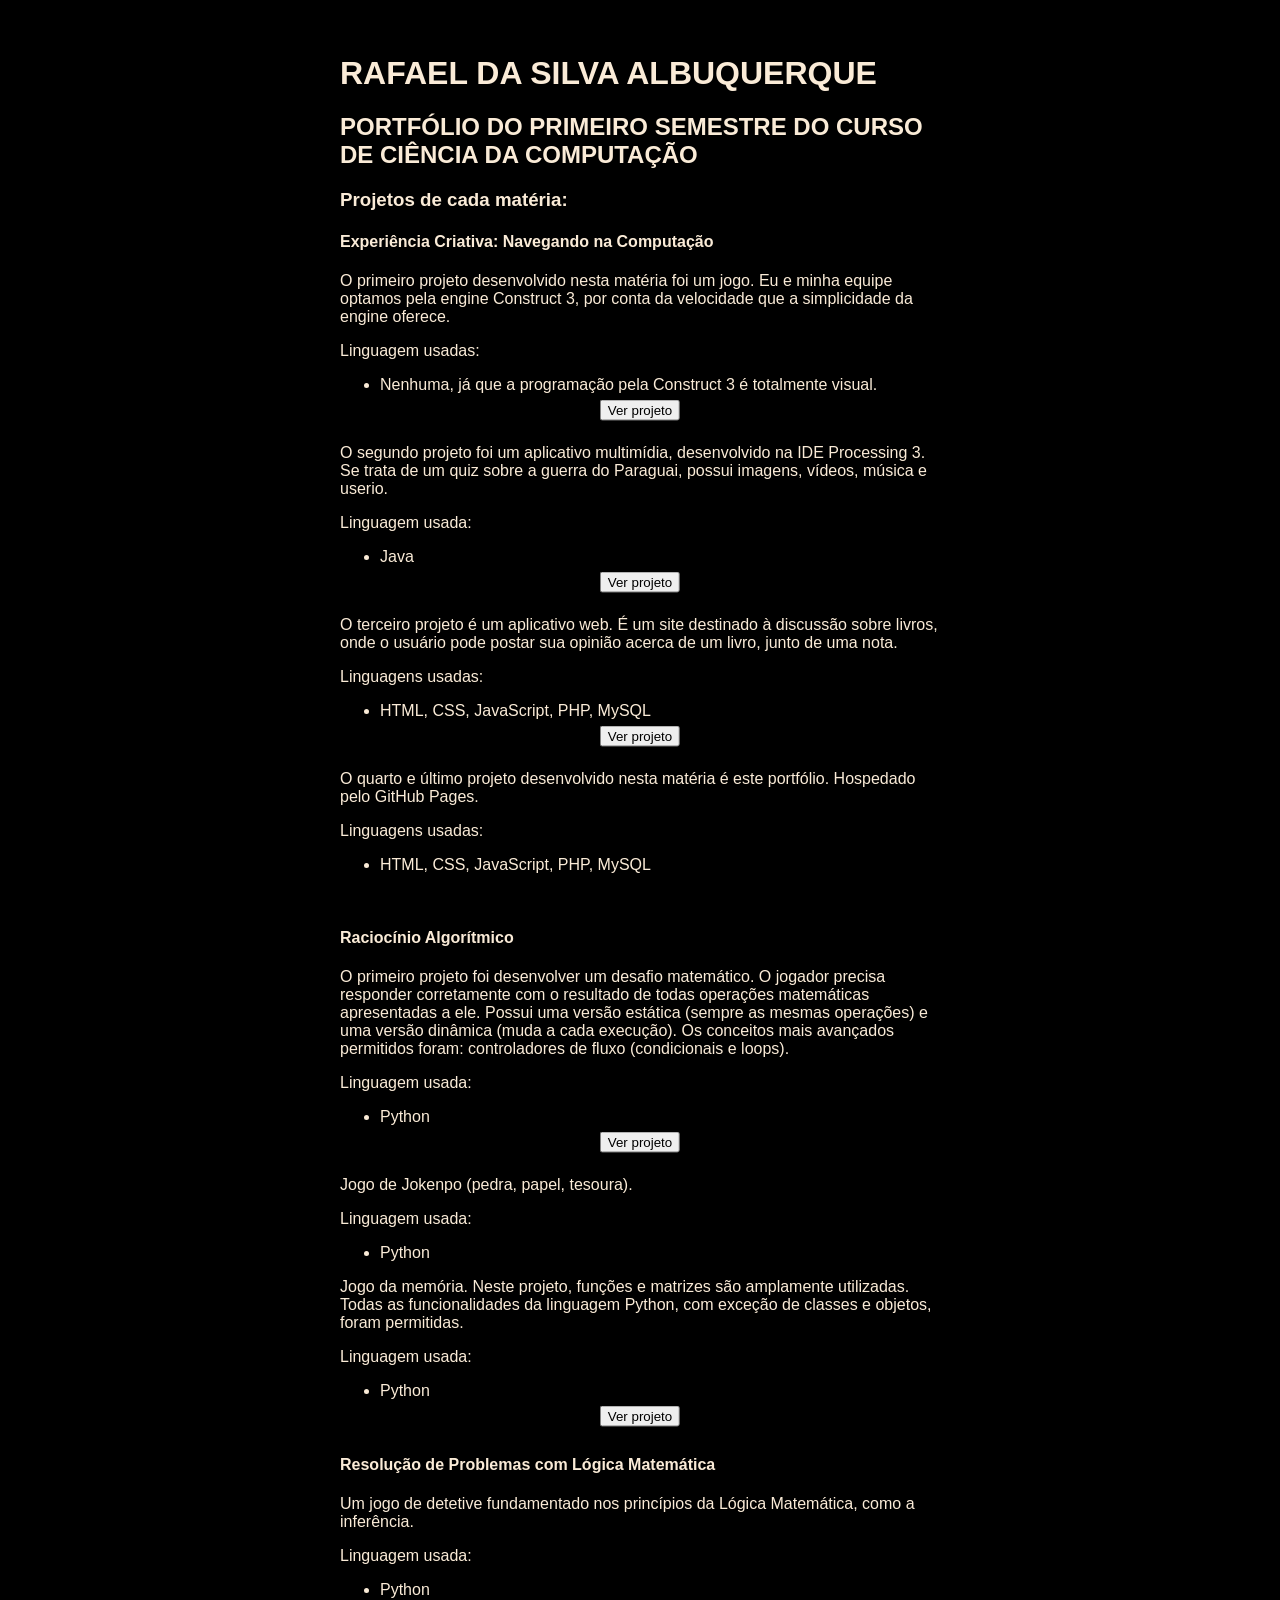
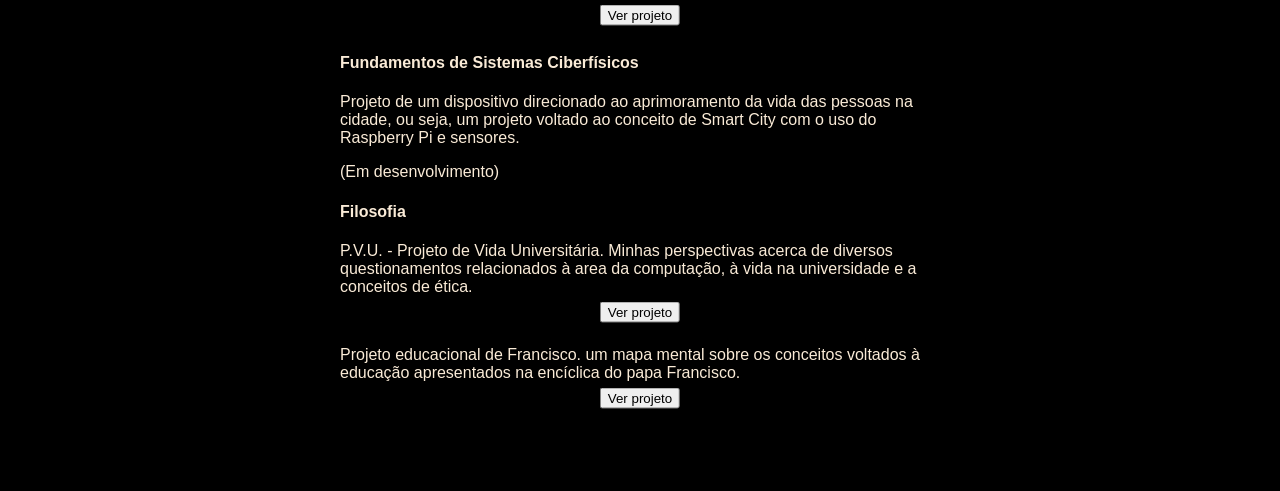
==== index.html @ 3833589f "botao" ====
<html>
<head>
    <link href="styles/style.css" rel="stylesheet">
    <title>Rafael Albuquerque: portfólio do primeiro semestre</title>
</head>
<body>
    <h1 class="other">RAFAEL DA SILVA ALBUQUERQUE</h1>
    <h2 class="other">PORTFÓLIO DO PRIMEIRO SEMESTRE DO CURSO DE CIÊNCIA DA COMPUTAÇÃO</h2>
    <h3>Projetos de cada matéria:</h3>

    <h4>Experiência Criativa: Navegando na Computação</h4>
    <p>O primeiro projeto desenvolvido nesta matéria foi um jogo. Eu e minha equipe optamos pela engine Construct 3, por conta da velocidade que a simplicidade da engine oferece.</p>
    <p>Linguagem usadas:</p>
    <ul>
        <li>Nenhuma, já que a programação pela Construct 3 é totalmente visual.</li>
    </ul>
    <div class="btn-container">
    <input class="btn" type="button" value="Ver projeto" onclick="jogo()">
    </div>
    <br>

    <p>O segundo projeto foi um aplicativo multimídia, desenvolvido na IDE Processing 3. Se trata de um quiz sobre a guerra do Paraguai, possui imagens, vídeos, música e userio.</p>
    <p>Linguagem usada:</p>
    <ul>
        <li>Java</li>
    </ul>
    <div class="btn-container">
    <input class="btn" type="button" value="Ver projeto" onclick="processing()">
    </div>
    <br>

    <p>O terceiro projeto é um aplicativo web. É um site destinado à discussão sobre livros, onde o usuário pode postar sua opinião acerca de um livro, junto de uma nota.</p>
    <p>Linguagens usadas:</p>
    <ul>
        <li>HTML, CSS, JavaScript, PHP, MySQL</li>
    </ul>
    <div class="btn-container">
    <input class="btn" type="button" value="Ver projeto" onclick="app_web()">
    </div>
    <br>
    
    <p>O quarto e último projeto desenvolvido nesta matéria é este portfólio. Hospedado pelo GitHub Pages.</p>
    <p>Linguagens usadas:</p>
    <ul>
        <li>HTML, CSS, JavaScript, PHP, MySQL</li>
    </ul>
    <br>

    <h4>Raciocínio Algorítmico</h4>
    <p>O primeiro projeto foi desenvolver um desafio matemático. O jogador precisa responder corretamente com o resultado de todas operações matemáticas apresentadas a ele. Possui uma versão estática (sempre as mesmas operações) e uma versão dinâmica (muda a cada execução). Os conceitos mais avançados permitidos foram: controladores de fluxo (condicionais e loops).</p>
    <p>Linguagem usada:</p>
    <ul>
        <li>Python</li>
    </ul>
    <div class="btn-container">
    <input class="btn" type="button" value="Ver projeto" onclick="desafio_matematico()">
    </div>
    <br>

    <p>Jogo de Jokenpo (pedra, papel, tesoura).</p>
    <p>Linguagem usada:</p>
    <ul>
        <li>Python</li>
    </ul>
    <p>Jogo da memória. Neste projeto, funções e matrizes são amplamente utilizadas. Todas as funcionalidades da linguagem Python, com exceção de classes e objetos, foram permitidas.</p>
    <p>Linguagem usada:</p>
    <ul>
        <li>Python</li>
    </ul>
    <div class="btn-container">
    <input class="btn" type="button" value="Ver projeto" onclick="jogo_da_memoria()">
    </div>
    <br>

    <h4>Resolução de Problemas com Lógica Matemática</h4>
    <p>Um jogo de detetive fundamentado nos princípios da Lógica Matemática, como a inferência.</p>
    <p>Linguagem usada:</p>
    <ul>
        <li>Python</li>
    </ul>
    <div class="btn-container">
    <input class="btn" type="button" value="Ver projeto" onclick="detetive()">
    </div>
    <br>

    <h4>Fundamentos de Sistemas Ciberfísicos</h4>
    <p>Projeto de um dispositivo direcionado ao aprimoramento da vida das pessoas na cidade, ou seja, um projeto voltado ao conceito de Smart City com o uso do Raspberry Pi e sensores.</p>
    <p>(Em desenvolvimento)</p>

    <h4>Filosofia</h4>
    <p>P.V.U. - Projeto de Vida Universitária. Minhas perspectivas acerca de diversos questionamentos relacionados à area da computação, à vida na universidade e a conceitos de ética.</p>
    <div class="btn-container">
    <input class="btn" type="button" value="Ver projeto" onclick="pvu()">
    </div>
    <br>

    <p>Projeto educacional de Francisco. um mapa mental sobre os conceitos voltados à educação apresentados na encíclica do papa Francisco.</p>
    <div class="btn-container">
    <input class="btn" type="button" value="Ver projeto" onclick="francisco()">
    </div>
    <br>

</body>

</html>
---- styles/style.css ----
html {
    background-color:black;
}

body {
    color:antiquewhite;
    width: 600px;
    margin: 50 auto;
    padding: 0 20px 20px 20px;
    border: 5px solid black;
    font-family: Helvetica, 'Courier New';
}

.btn-container {
    position: relative;
  }

.btn {
    position: absolute;
    left: 50%;
    top: 50%;
    transform: translate(-50%, -50%);
}

.other {
    font-family: Helvetica, 'Courier New';
}
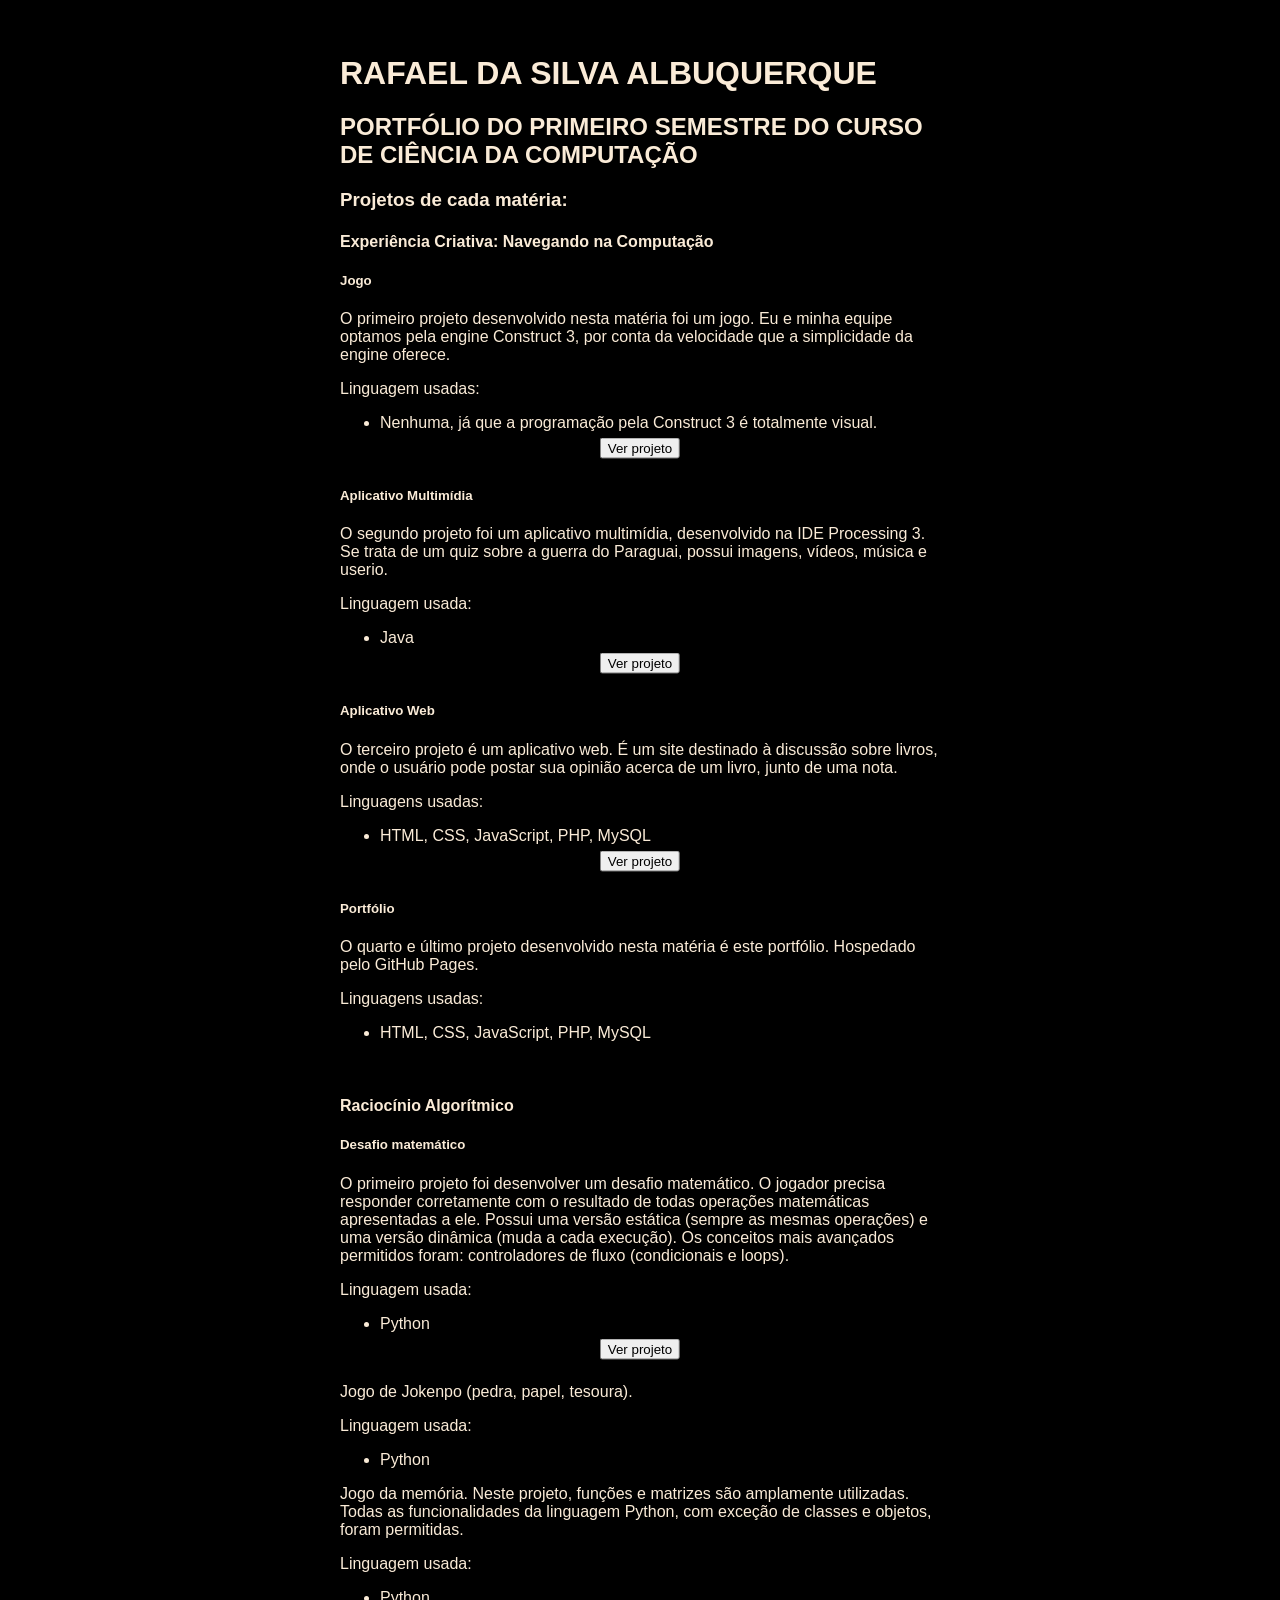
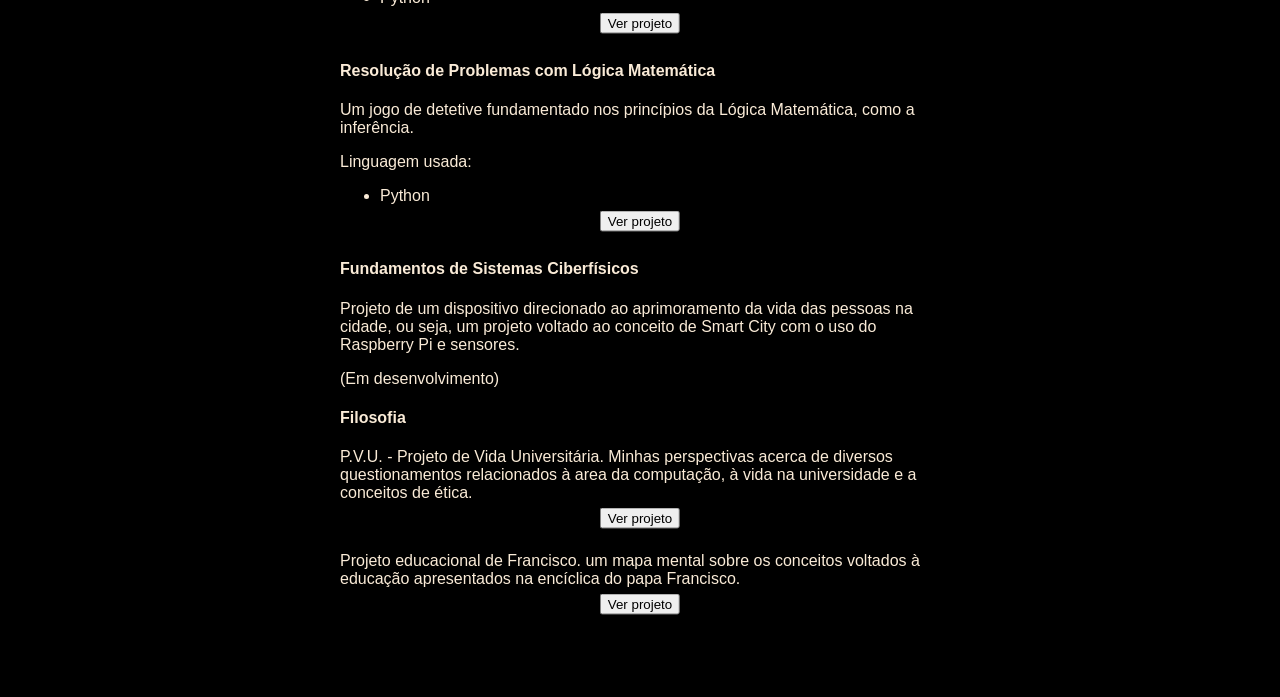
==== commit f8cf2cb2: "desaf" ====
--- a/index.html
+++ b/index.html
@@ -1,6 +1,7 @@
 <html>
 <head>
     <link href="styles/style.css" rel="stylesheet">
+    <script src="script/script.js"></script>
     <title>Rafael Albuquerque: portfólio do primeiro semestre</title>
 </head>
 <body>
@@ -9,6 +10,8 @@
     <h3>Projetos de cada matéria:</h3>
 
     <h4>Experiência Criativa: Navegando na Computação</h4>
+
+    <h5>Jogo</h5>
     <p>O primeiro projeto desenvolvido nesta matéria foi um jogo. Eu e minha equipe optamos pela engine Construct 3, por conta da velocidade que a simplicidade da engine oferece.</p>
     <p>Linguagem usadas:</p>
     <ul>
@@ -19,6 +22,7 @@
     </div>
     <br>
 
+    <h5>Aplicativo Multimídia</h5>
     <p>O segundo projeto foi um aplicativo multimídia, desenvolvido na IDE Processing 3. Se trata de um quiz sobre a guerra do Paraguai, possui imagens, vídeos, música e userio.</p>
     <p>Linguagem usada:</p>
     <ul>
@@ -29,6 +33,7 @@
     </div>
     <br>
 
+    <h5>Aplicativo Web</h5>
     <p>O terceiro projeto é um aplicativo web. É um site destinado à discussão sobre livros, onde o usuário pode postar sua opinião acerca de um livro, junto de uma nota.</p>
     <p>Linguagens usadas:</p>
     <ul>
@@ -39,6 +44,7 @@
     </div>
     <br>
     
+    <h5>Portfólio</h5>
     <p>O quarto e último projeto desenvolvido nesta matéria é este portfólio. Hospedado pelo GitHub Pages.</p>
     <p>Linguagens usadas:</p>
     <ul>
@@ -47,13 +53,14 @@
     <br>
 
     <h4>Raciocínio Algorítmico</h4>
+    <h5>Desafio matemático</h5>
     <p>O primeiro projeto foi desenvolver um desafio matemático. O jogador precisa responder corretamente com o resultado de todas operações matemáticas apresentadas a ele. Possui uma versão estática (sempre as mesmas operações) e uma versão dinâmica (muda a cada execução). Os conceitos mais avançados permitidos foram: controladores de fluxo (condicionais e loops).</p>
     <p>Linguagem usada:</p>
     <ul>
         <li>Python</li>
     </ul>
     <div class="btn-container">
-    <input class="btn" type="button" value="Ver projeto" onclick="desafio_matematico()">
+    <input class="btn" type="button" value="Ver projeto" onclick="redirecionar('desafio_matematico.html')">
     </div>
     <br>
 
@@ -96,7 +103,7 @@
 
     <p>Projeto educacional de Francisco. um mapa mental sobre os conceitos voltados à educação apresentados na encíclica do papa Francisco.</p>
     <div class="btn-container">
-    <input class="btn" type="button" value="Ver projeto" onclick="francisco()">
+    <input class="btn" type="button" value="Ver projeto" onclick="redirecionar('francisco.html')">
     </div>
     <br>
 
--- a/styles/style.css
+++ b/styles/style.css
@@ -22,6 +22,15 @@
     transform: translate(-50%, -50%);
 }
 
+img {
+    width: 800px;
+    height: auto;
+}
+
 .other {
     font-family: Helvetica, 'Courier New';
+}
+
+.multiline {
+    white-space: pre-wrap;
 }
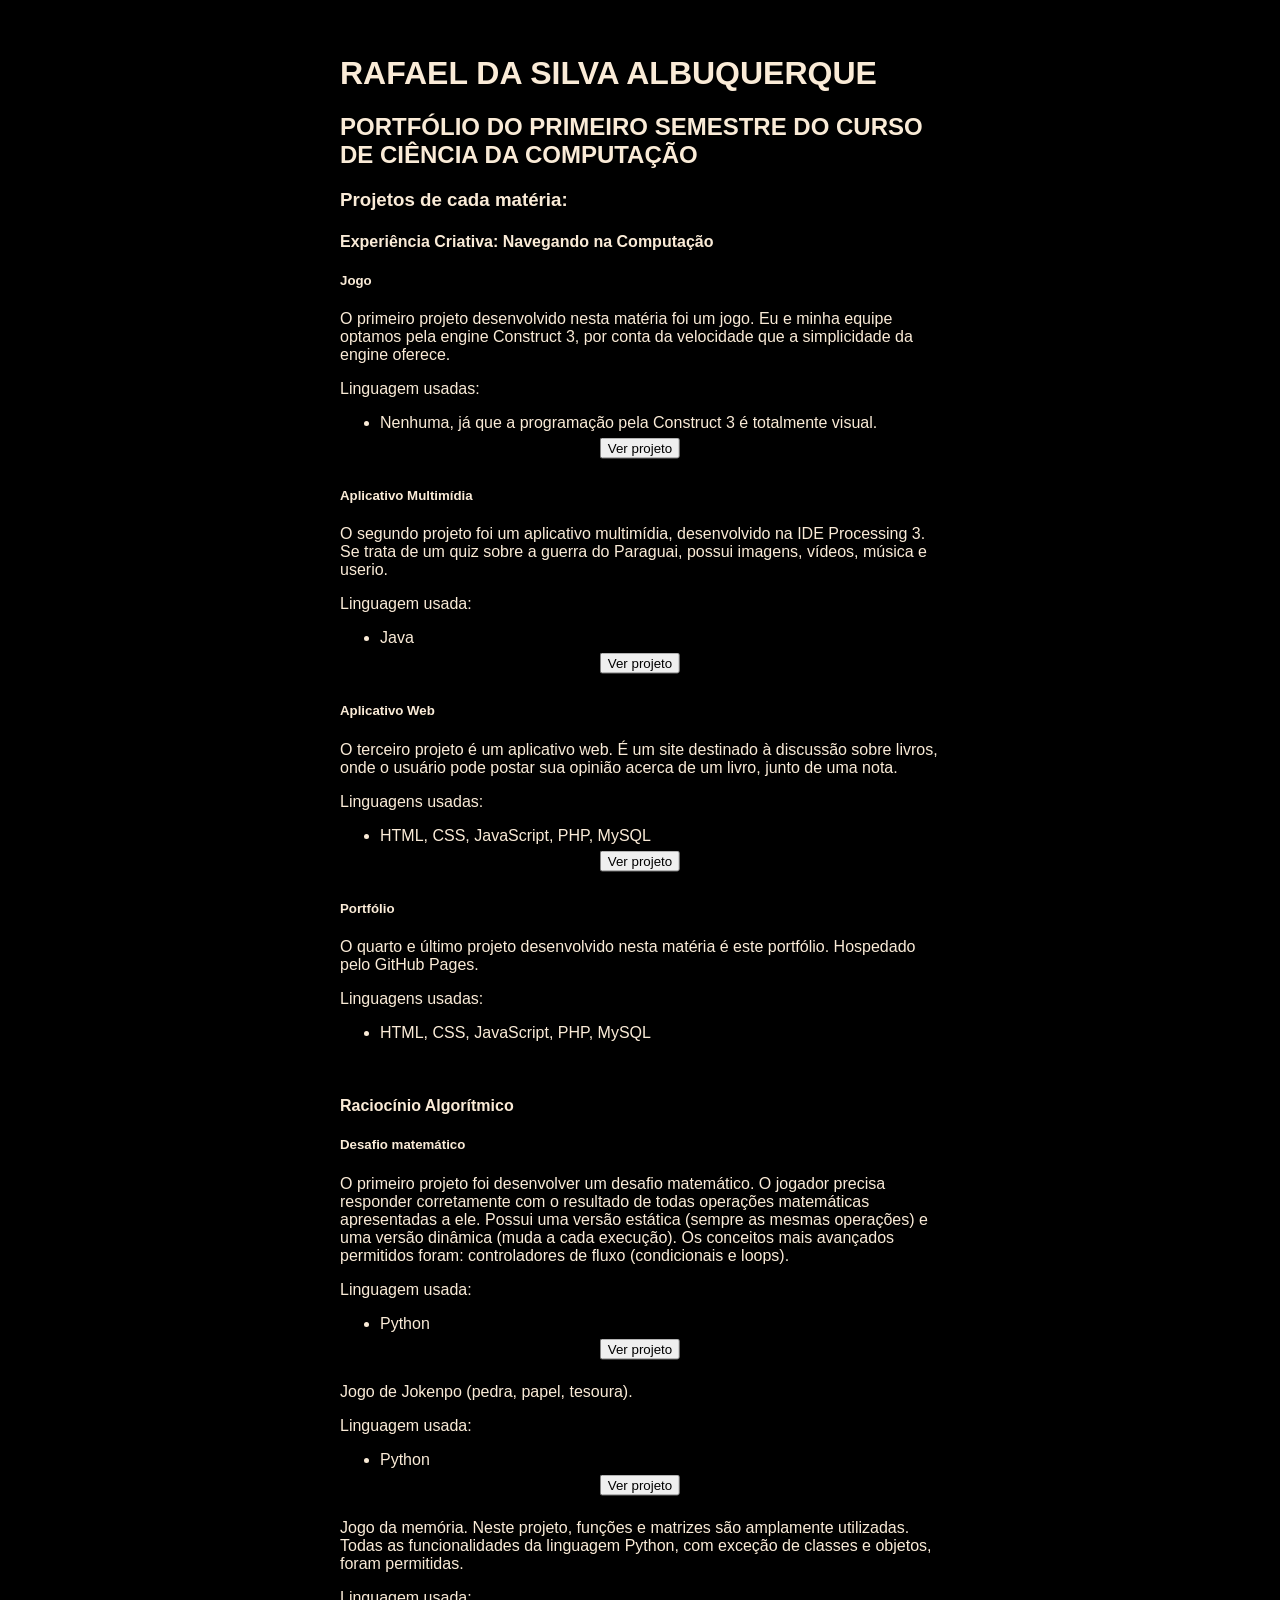
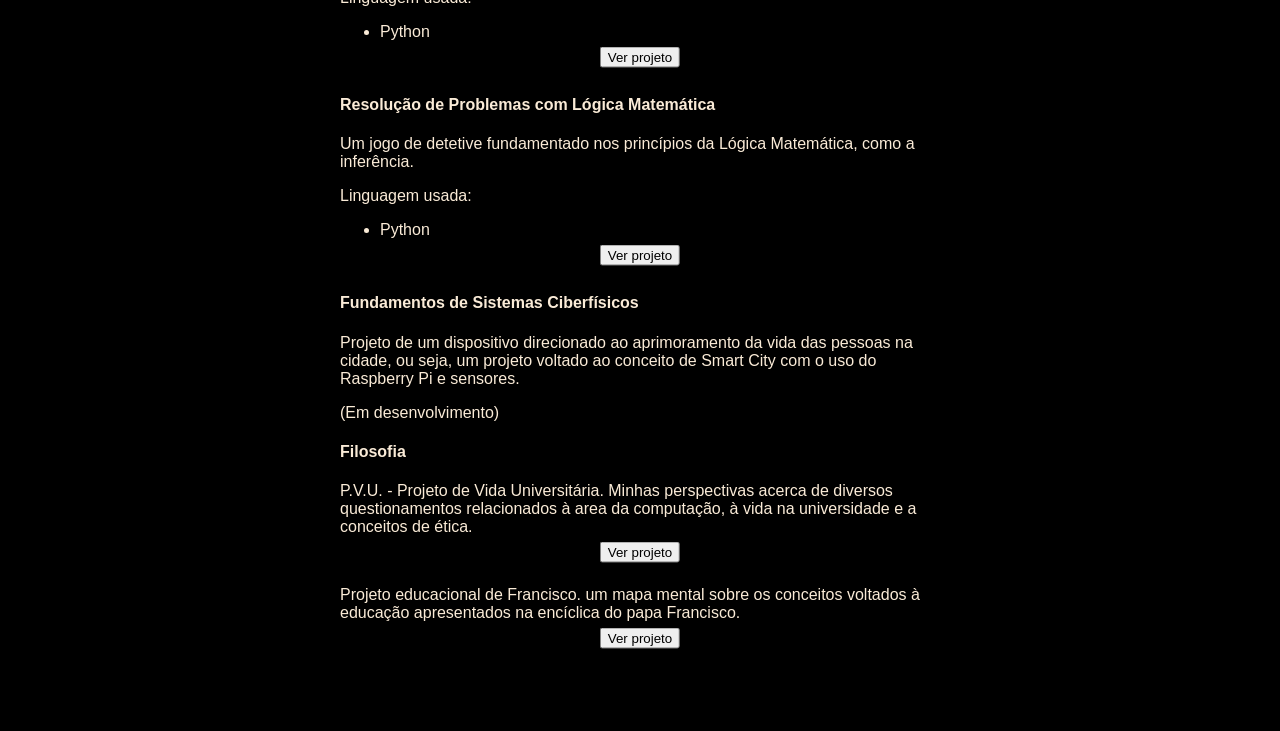
==== commit 963c47b5: "paginas" ====
--- a/index.html
+++ b/index.html
@@ -29,7 +29,7 @@
         <li>Java</li>
     </ul>
     <div class="btn-container">
-    <input class="btn" type="button" value="Ver projeto" onclick="processing()">
+    <input class="btn" type="button" value="Ver projeto" onclick="redirecionar('https://1drv.ms/u/s!Avlkk57noKWw0gC78V2rRLKoMqiM?e=72b5gP')">
     </div>
     <br>
 
@@ -69,13 +69,18 @@
     <ul>
         <li>Python</li>
     </ul>
+    <div class="btn-container">
+    <input class="btn" type="button" value="Ver projeto" onclick="redirecionar('jokenpo.html')">
+    </div>
+    <br>
+
     <p>Jogo da memória. Neste projeto, funções e matrizes são amplamente utilizadas. Todas as funcionalidades da linguagem Python, com exceção de classes e objetos, foram permitidas.</p>
     <p>Linguagem usada:</p>
     <ul>
         <li>Python</li>
     </ul>
     <div class="btn-container">
-    <input class="btn" type="button" value="Ver projeto" onclick="jogo_da_memoria()">
+    <input class="btn" type="button" value="Ver projeto" onclick="redirecionar('jogo da memória.html')">
     </div>
     <br>
 
@@ -86,7 +91,7 @@
         <li>Python</li>
     </ul>
     <div class="btn-container">
-    <input class="btn" type="button" value="Ver projeto" onclick="detetive()">
+    <input class="btn" type="button" value="Ver projeto" onclick="redirecionar('https://1drv.ms/u/s!Avlkk57noKWw0X4yuQrK4QZapO_4?e=YHjKbx')">
     </div>
     <br>
 
@@ -97,7 +102,7 @@
     <h4>Filosofia</h4>
     <p>P.V.U. - Projeto de Vida Universitária. Minhas perspectivas acerca de diversos questionamentos relacionados à area da computação, à vida na universidade e a conceitos de ética.</p>
     <div class="btn-container">
-    <input class="btn" type="button" value="Ver projeto" onclick="pvu()">
+    <input class="btn" type="button" value="Ver projeto" onclick="redirecionar('https://1drv.ms/p/s!Avlkk57noKWw0gG19lE_Kct0gClB?e=TS9iQq')">
     </div>
     <br>
 
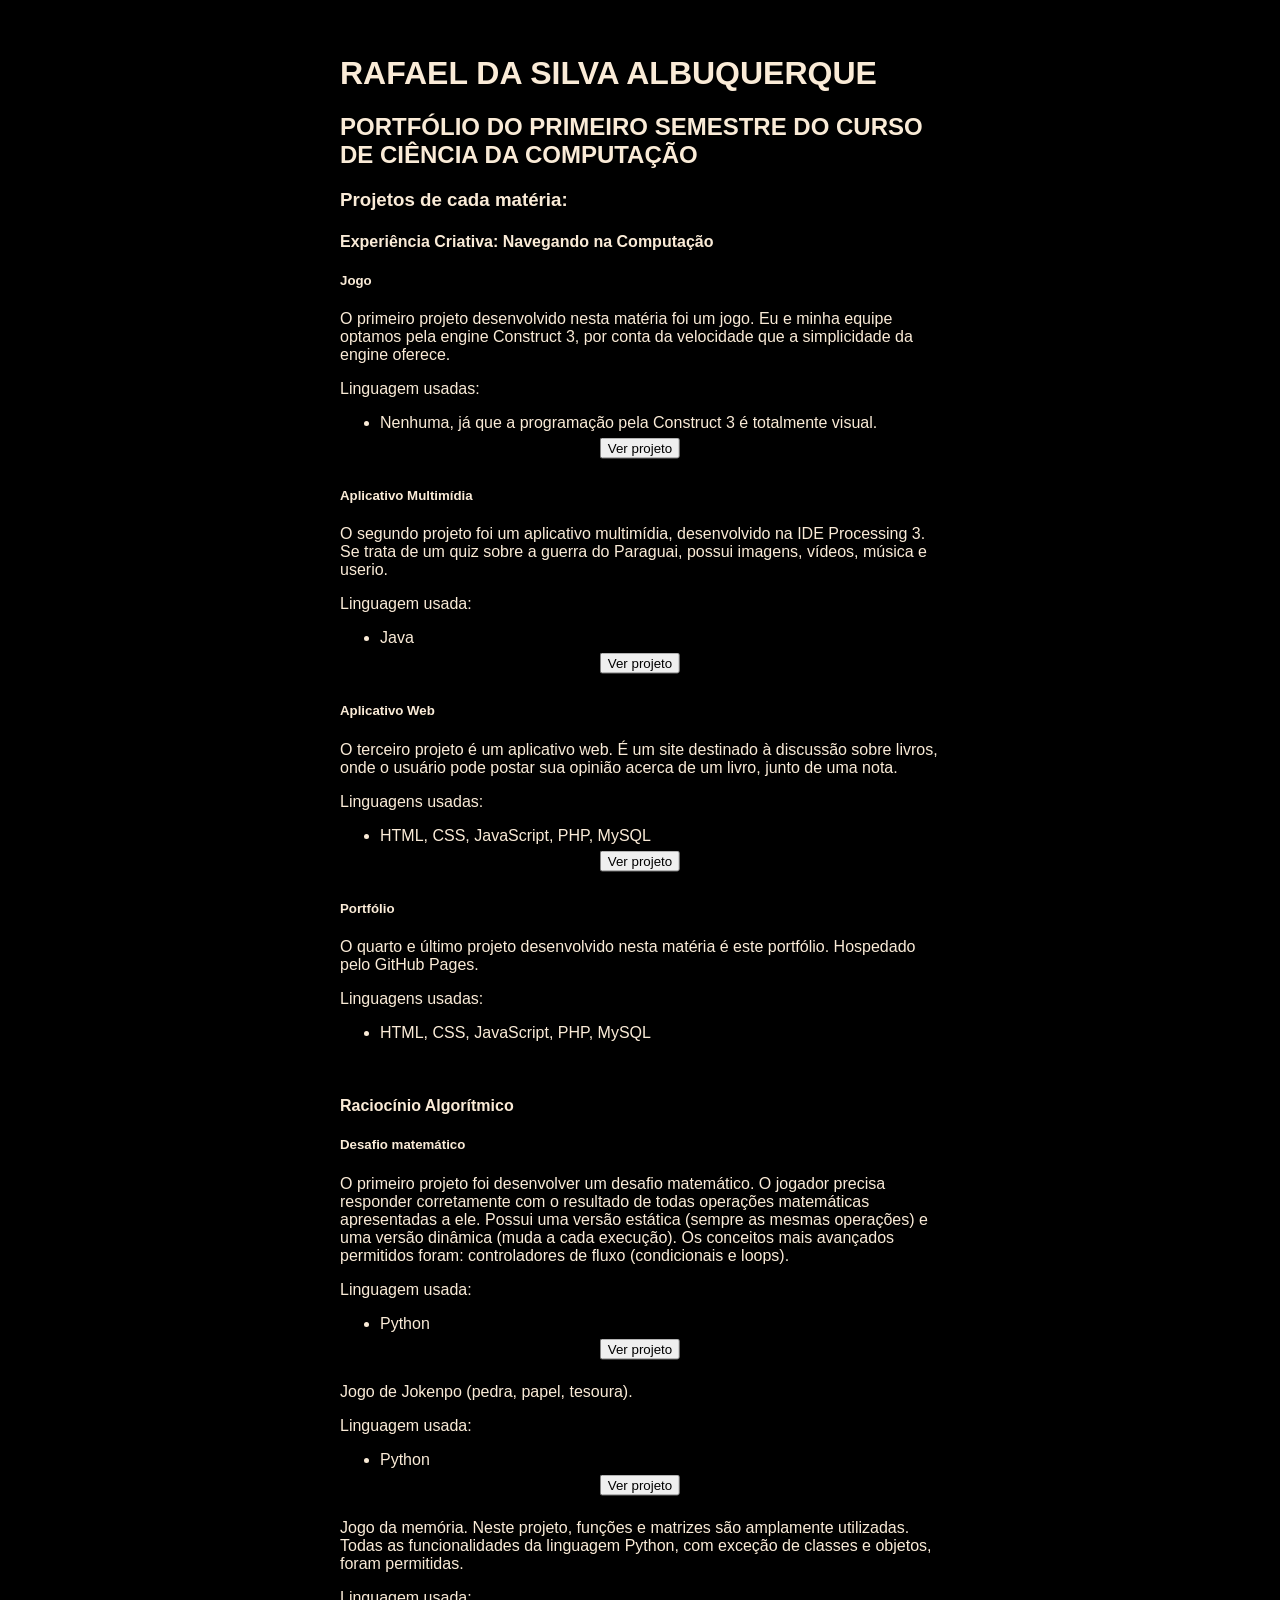
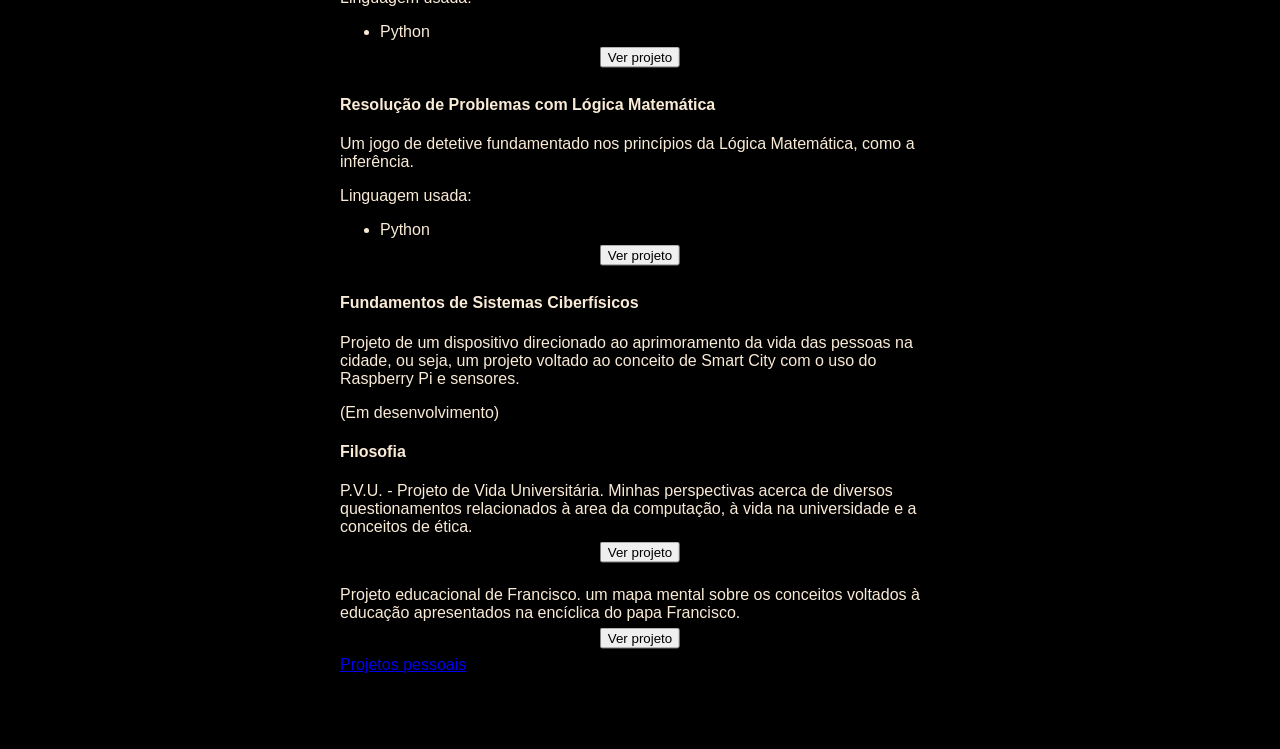
==== commit f862d018: "Update index.html" ====
--- a/index.html
+++ b/index.html
@@ -112,6 +112,8 @@
     </div>
     <br>
 
+    <a href="../personal-projects/index.html">Projetos pessoais</a>
+    
 </body>
 
 </html>
